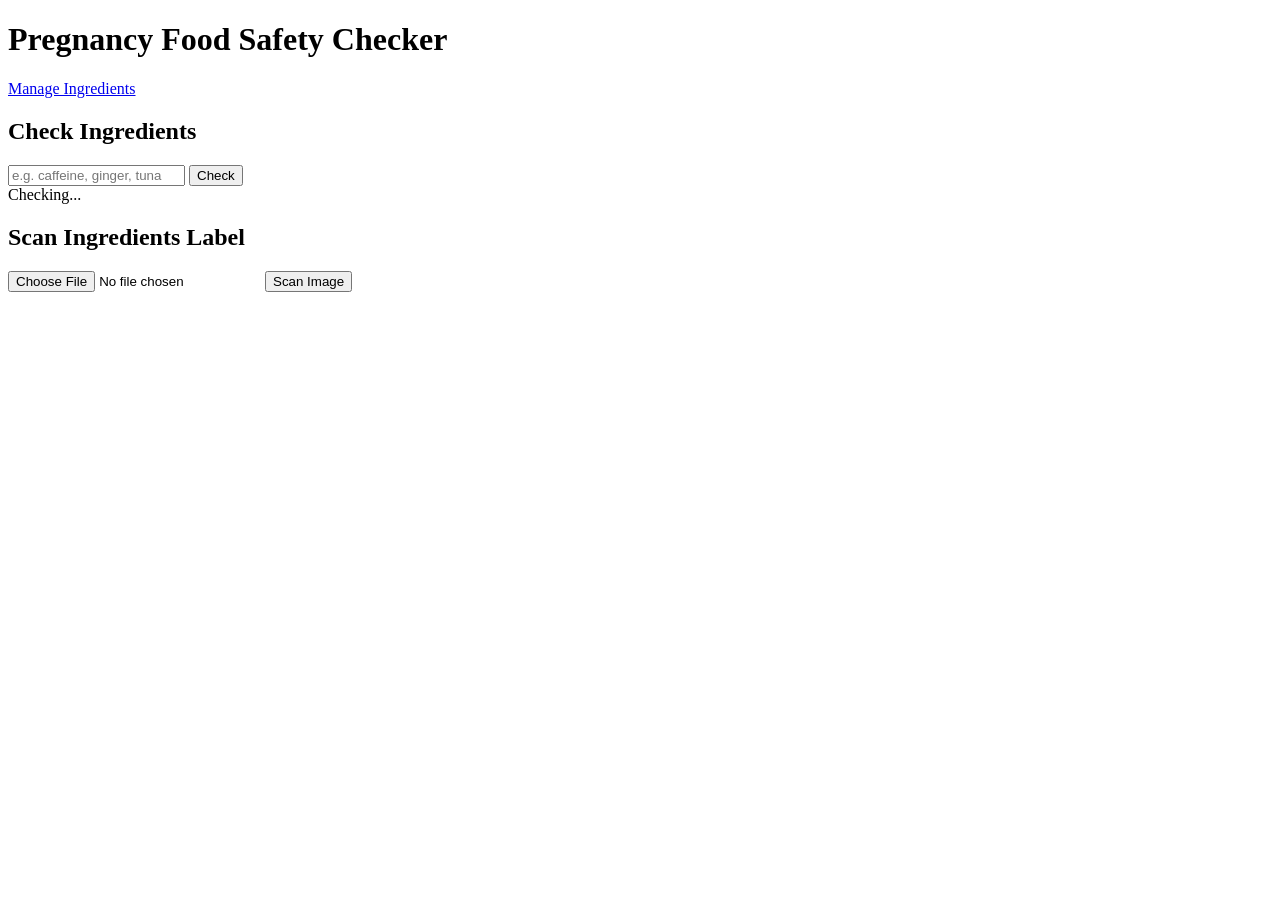
==== templates/index.html @ 169ca9d4 "Initial commit" ====
<!DOCTYPE html>
<html lang="en">
<head>
    <meta charset="UTF-8">
    <meta name="viewport" content="width=device-width, initial-scale=1.0">
    <title>Pregnancy Food Safety Checker</title>
    <link rel="stylesheet" href="{{ url_for('static', filename='style.css') }}">
</head>
<body>

<header>
    <h1>Pregnancy Food Safety Checker</h1>
    <a href="/settings">Manage Ingredients</a>
</header>

<div class="container">

    <!-- Manual ingredient check -->
    <div class="card">
        <h2>Check Ingredients</h2>
        <div class="input-row">
            <input type="text" id="ingredientInput"
                   placeholder="e.g. caffeine, ginger, tuna">
            <button class="btn btn-primary" onclick="checkIngredients()">Check</button>
        </div>
        <div id="spinner">
            <div class="spin"></div> Checking...
        </div>
    </div>

    <!-- Image upload / OCR -->
    <div class="card">
        <h2>Scan Ingredients Label</h2>
        <div class="upload-row">
            <input type="file" id="imageInput" accept="image/jpeg,image/png">
            <button class="btn btn-secondary" onclick="uploadImage()">Scan Image</button>
        </div>
        <div id="ocrPreview" class="ocr-preview"></div>
    </div>

    <!-- Results -->
    <div id="results"></div>

</div>

<script>
    async function checkIngredients(prefilled) {
        const input = document.getElementById("ingredientInput");
        const text  = prefilled || input.value.trim();
        if (!text) return;

        document.getElementById("spinner").style.display = "flex";
        document.getElementById("results").innerHTML = "";

        const res  = await fetch("/check", {
            method: "POST",
            headers: { "Content-Type": "application/json" },
            body: JSON.stringify({ ingredients: text })
        });
        const data = await res.json();
        document.getElementById("spinner").style.display = "none";

        if (data.error) {
            document.getElementById("results").innerHTML =
                `<p style="color:red">${data.error}</p>`;
            return;
        }

        renderResults(data.results);
    }

    function renderResults(results) {
        const container = document.getElementById("results");
        container.innerHTML = "";

        results.forEach(r => {
            const status  = r.status.toLowerCase();
            const badgeCls = `badge badge-${status}`;
            const itemCls  = `result-item status-${status}`;

            container.innerHTML += `
                <div class="${itemCls}">
                    <span class="name">${r.name}</span>
                    <span class="${badgeCls}">${r.status}</span>
                    <span class="notes">${r.notes}</span>
                </div>`;
        });
    }

    async function uploadImage() {
        const fileInput = document.getElementById("imageInput");
        if (!fileInput.files.length) {
            alert("Please select an image first.");
            return;
        }

        const formData = new FormData();
        formData.append("image", fileInput.files[0]);

        const preview = document.getElementById("ocrPreview");
        preview.style.display = "block";
        preview.textContent = "Processing image...";

        const res  = await fetch("/upload", { method: "POST", body: formData });
        const data = await res.json();

        if (data.error) {
            preview.textContent = "Error: " + data.error;
            return;
        }

        preview.textContent = "Detected: " + data.text;
        document.getElementById("ingredientInput").value = data.text;
        checkIngredients(data.text);
    }

    // Allow Enter key to trigger check
    document.addEventListener("DOMContentLoaded", () => {
        document.getElementById("ingredientInput")
            .addEventListener("keydown", e => {
                if (e.key === "Enter") checkIngredients();
            });
    });
</script>

</body>
</html>
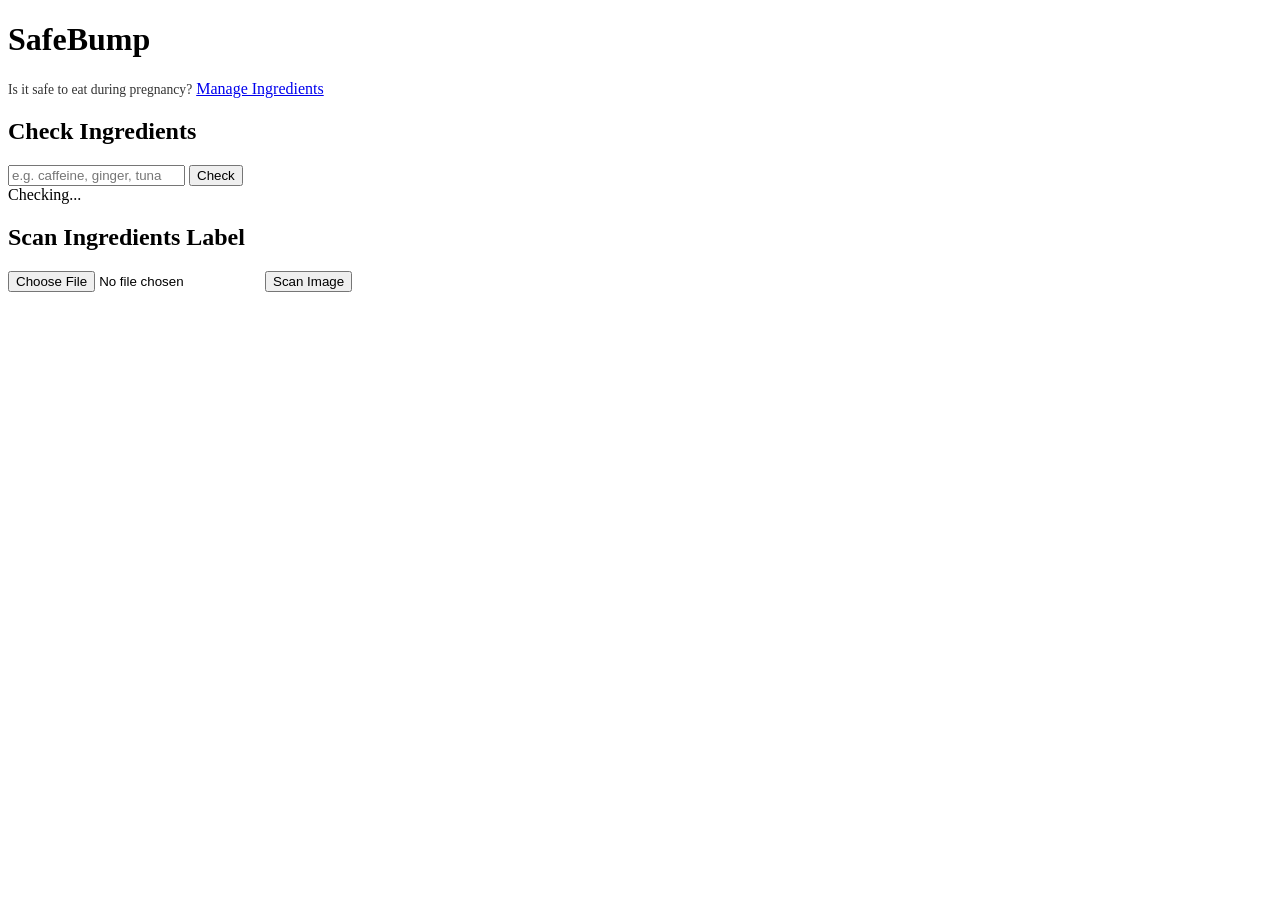
==== commit f5bd2c78: "Rebrand to SafeBump, update colors" ====
--- a/templates/index.html
+++ b/templates/index.html
@@ -3,13 +3,14 @@
 <head>
     <meta charset="UTF-8">
     <meta name="viewport" content="width=device-width, initial-scale=1.0">
-    <title>Pregnancy Food Safety Checker</title>
+    <title>SafeBump - Pregnancy Food Checker</title>
     <link rel="stylesheet" href="{{ url_for('static', filename='style.css') }}">
 </head>
 <body>
 
 <header>
-    <h1>Pregnancy Food Safety Checker</h1>
+    <h1>SafeBump</h1>
+    <span style="font-size:0.85rem; opacity:0.8;">Is it safe to eat during pregnancy?</span>
     <a href="/settings">Manage Ingredients</a>
 </header>
 
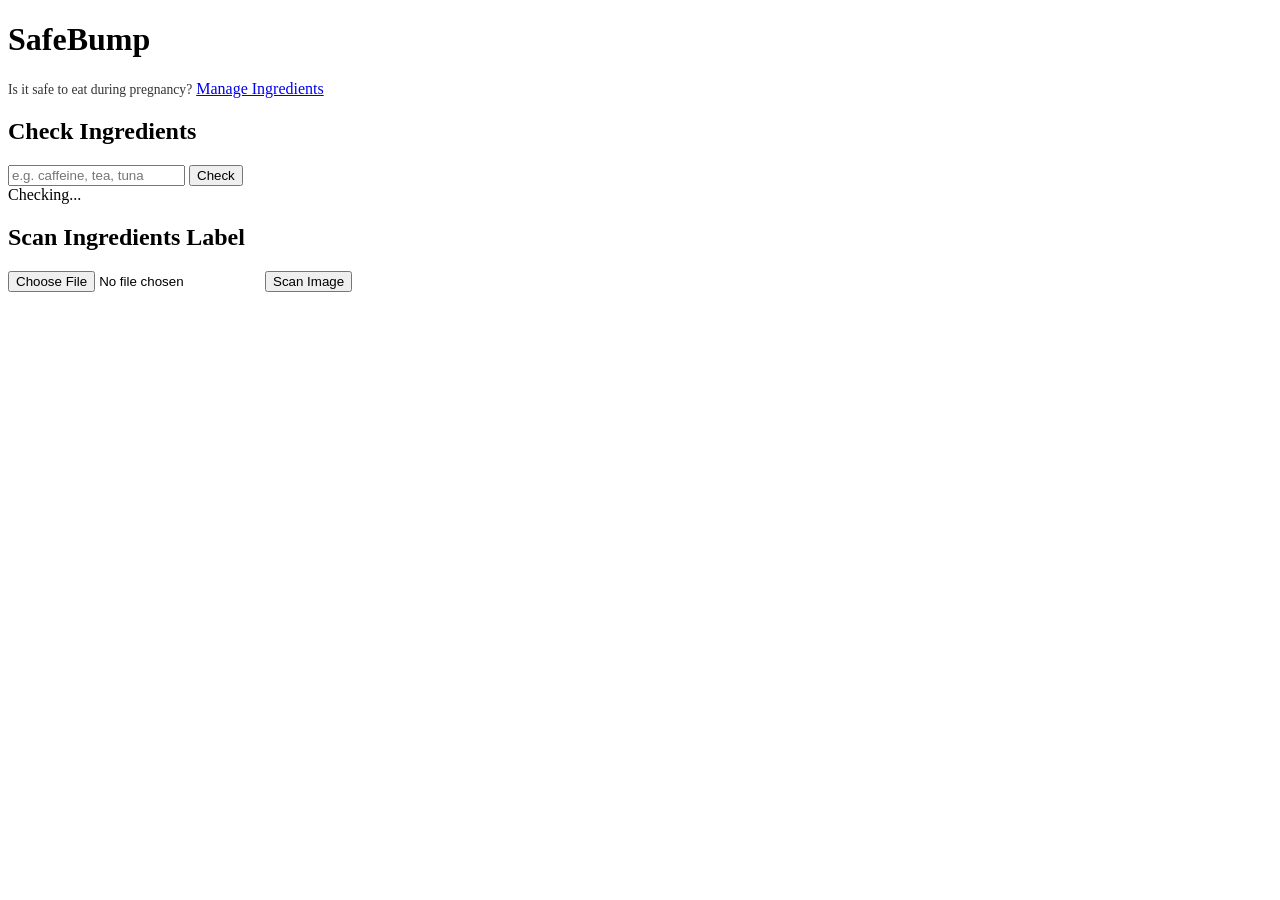
==== commit aa39e52c: "changing index" ====
--- a/templates/index.html
+++ b/templates/index.html
@@ -21,7 +21,7 @@
         <h2>Check Ingredients</h2>
         <div class="input-row">
             <input type="text" id="ingredientInput"
-                   placeholder="e.g. caffeine, ginger, tuna">
+                   placeholder="e.g. caffeine, tea, tuna">
             <button class="btn btn-primary" onclick="checkIngredients()">Check</button>
         </div>
         <div id="spinner">
